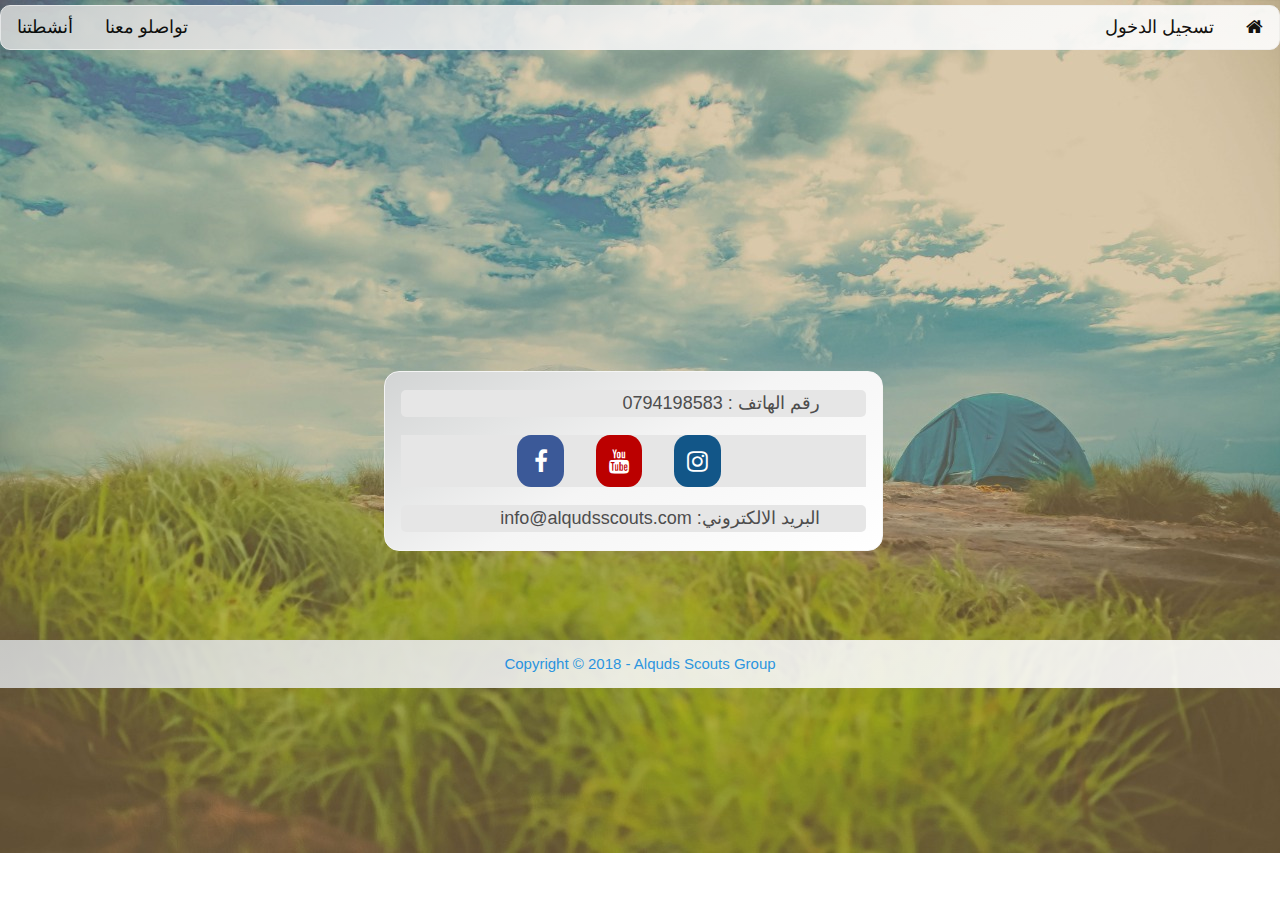
==== contact_us/index.html @ 29491380 "test1" ====
<!DOCTYPE html>
<html>
<head>
	<title>Alquds Scout Group</title>

<meta charset="UTF-8">
<meta name="viewport" content="width=device-width, initial-scale=1, shrink-to-fit=no">
<link rel="stylesheet" href="../css/style.css">
<link rel="stylesheet" href="style.css">
<link rel="stylesheet" href="../../icon.css">
<link rel="icon" href="../img/c.png">
<link rel="stylesheet" href="https://cdnjs.cloudflare.com/ajax/libs/font-awesome/4.7.0/css/font-awesome.min.css">
<style type="text/css">
	.fa:hover {
    opacity: 0.7;
}
</style>
</head>
<body class="w3-image" scroll="no" style=" overflow: hidden;background-image:url(../img/img.jpg);background-size: 100%; background-repeat: no-repeat; ">
	<div class="w3-bar w3-large " style="opacity: .9; background-image: linear-gradient(150deg,#d2d4d4,#f5f5f5,#ffffff); margin-top: 5px;
	 border-radius: 10px; border: 1px solid #f5f5f5;">
        <a href="../welc/" class="w3-bar-item w3-button w3-right w3-padding-14 w3-hover-green"><i class="fa fa-home"></i></a>
    <a href="../login/" class="w3-bar-item w3-button w3-right w3-padding-14 w3-hover-green"> تسجيل الدخول  </a>
        <a href="../activities/" class="w3-bar-item w3-button w3-left w3-padding-14 w3-hover-green"> أنشطتنا </a>
        <a href="" class="w3-bar-item w3-button w3-left w3-padding-14 w3-hover-green"> تواصلو معنا </a>
    </div>
    
    
    
     <iframe src="https://www.google.com/maps/embed?pb=!1m18!1m12!1m3!1d1195.9361455856556!2d36.04360994428989!3d32.02545347367706!2m3!1f0!2f0!3f0!3m2!1i1024!2i768!4f13.1!3m3!1m2!1s0x151b6519be5cce1b%3A0x6e2fdcefb520950d!2z2YXYrNmF2YjYudipINin2YTZgtizINin2YTZg9i02YHZitip!5e0!3m2!1sar!2sjo!4v1544091458559" width="530" height="250"frameborder="0" style=" border:5px;border-radius: 15px;margin-left: 30%;margin-top: 2.5%; " allowfullscreen></iframe>
    
    
    
	<div class=" w3-container w3-mobile"style=" border: 1px solid #f5f5f5;border-radius: 15px;
	background-image: linear-gradient(150deg,#d2d4d4,#f5f5f5,#ffffff); margin-left: 30%; margin-top:2.5%; margin-right: 31%;">
		<p class="w3-right-align " style="padding-right: 10%; color:#4d4d4d; background-color:#e6e6e6; border-radius: 5px; font-size: large;">رقم الهاتف : 0794198583</p>
		<div style="/*margin-left: 25%;*/  background-color:#e6e6e6;">
			<a style="margin-left: 25%; padding-top: 3%;padding-bottom: 3%; font-size:x-large;width: 10%; text-align: center;text-decoration: none;background: #3B5998;color: white; border-radius: 30%; " href="https://www.facebook.com/AlqudsScout/?epa=SEARCH_BOX" class="fa fa-facebook"></a>
			<a style="margin-left: 6%;  border-radius: 30%;padding-top: 3%;padding-bottom: 3%; font-size:x-large;width: 10%;text-align: center;text-decoration: none; background: #bb0000; color: white;" href="https://www.youtube.com/user/alqudsscout/featured" class="fa fa-youtube"></a>
			<a style="margin-left: 6%;border-radius: 30%;padding-top: 3%;padding-bottom: 3%; font-size:x-large;width: 10%;text-align: center;text-decoration: none; background: #125688;color: white;" href="https://www.instagram.com/alqudsscout/" class="fa fa-instagram "></a>
		</div>
		<div class="w3-right-align" style="padding-right: 10%; color:#4d4d4d; background-color:#e6e6e6; border-radius: 5px; font-size: large;">
			<p>     info@alqudsscouts.com :البريد الالكتروني   </p>
			<p></p>
			<p></p>
		</div>
	</div>
	 <footer class="w3-container w3-text-blue "  style=" background-image: linear-gradient(150deg,#d2d4d4,#f5f5f5,#ffffff); opacity: .9; margin-top: 7%;padding: 1%;">
        <center><span style=""> Copyright &copy; 2018 - Alquds Scouts Group</span></center>
</footer>
</body>
</html>
---- css/style.css ----
/* W3.CSS 4.10 February 2018 by Jan Egil and Borge Refsnes */
html{box-sizing:border-box}*,*:before,*:after{box-sizing:inherit}
/* Extract from normalize.css by Nicolas Gallagher and Jonathan Neal git.io/normalize */
html{-ms-text-size-adjust:100%;-webkit-text-size-adjust:100%}body{margin:0}
article,aside,details,figcaption,figure,footer,header,main,menu,nav,section,summary{display:block}
audio,canvas,progress,video{display:inline-block}progress{vertical-align:baseline}
audio:not([controls]){display:none;height:0}[hidden],template{display:none}
a{background-color:transparent;-webkit-text-decoration-skip:objects}
a:active,a:hover{outline-width:0}abbr[title]{border-bottom:none;text-decoration:underline;text-decoration:underline dotted}
dfn{font-style:italic}mark{background:#ff0;color:#000}
small{font-size:80%}sub,sup{font-size:75%;line-height:0;position:relative;vertical-align:baseline}
sub{bottom:-0.25em}sup{top:-0.5em}figure{margin:1em 40px}img{border-style:none}svg:not(:root){overflow:hidden}
code,kbd,pre,samp{font-family:monospace,monospace;font-size:1em}hr{box-sizing:content-box;height:0;overflow:visible}
button,input,select,textarea{font:inherit;margin:0}optgroup{font-weight:bold}
button,input{overflow:visible}button,select{text-transform:none}
button,html [type=button],[type=reset],[type=submit]{-webkit-appearance:button}
button::-moz-focus-inner, [type=button]::-moz-focus-inner, [type=reset]::-moz-focus-inner, [type=submit]::-moz-focus-inner{border-style:none;padding:0}
button:-moz-focusring, [type=button]:-moz-focusring, [type=reset]:-moz-focusring, [type=submit]:-moz-focusring{outline:1px dotted ButtonText}
fieldset{border:1px solid #c0c0c0;margin:0 2px;padding:.35em .625em .75em}
legend{color:inherit;display:table;max-width:100%;padding:0;white-space:normal}textarea{overflow:auto}
[type=checkbox],[type=radio]{padding:0}
[type=number]::-webkit-inner-spin-button,[type=number]::-webkit-outer-spin-button{height:auto}
[type=search]{-webkit-appearance:textfield;outline-offset:-2px}
[type=search]::-webkit-search-cancel-button,[type=search]::-webkit-search-decoration{-webkit-appearance:none}
::-webkit-input-placeholder{color:inherit;opacity:0.54}
::-webkit-file-upload-button{-webkit-appearance:button;font:inherit}
/* End extract */
html,body{font-family:Verdana,sans-serif;font-size:15px;line-height:1.5}html{overflow-x:hidden}
h1{font-size:36px}h2{font-size:30px}h3{font-size:24px}h4{font-size:20px}h5{font-size:18px}h6{font-size:16px}.w3-serif{font-family:serif}
h1,h2,h3,h4,h5,h6{font-family:"Segoe UI",Arial,sans-serif;font-weight:400;margin:10px 0}.w3-wide{letter-spacing:4px}
hr{border:0;border-top:1px solid #eee;margin:20px 0}
.w3-image{max-width:100%;height:auto}img{vertical-align:middle}a{color:inherit}
.w3-table,.w3-table-all{border-collapse:collapse;border-spacing:0;width:100%;display:table}.w3-table-all{border:1px solid #ccc}
.w3-bordered tr,.w3-table-all tr{border-bottom:1px solid #ddd}.w3-striped tbody tr:nth-child(even){background-color:#f1f1f1}
.w3-table-all tr:nth-child(odd){background-color:#fff}.w3-table-all tr:nth-child(even){background-color:#f1f1f1}
.w3-hoverable tbody tr:hover,.w3-ul.w3-hoverable li:hover{background-color:#ccc}.w3-centered tr th,.w3-centered tr td{text-align:center}
.w3-table td,.w3-table th,.w3-table-all td,.w3-table-all th{padding:8px 8px;display:table-cell;text-align:left;vertical-align:top}
.w3-table th:first-child,.w3-table td:first-child,.w3-table-all th:first-child,.w3-table-all td:first-child{padding-left:16px}
.w3-btn,.w3-button{border:none;display:inline-block;padding:8px 16px;vertical-align:middle;overflow:hidden;text-decoration:none;color:inherit;background-color:inherit;text-align:center;cursor:pointer;white-space:nowrap}
.w3-btn:hover{box-shadow:0 8px 16px 0 rgba(0,0,0,0.2),0 6px 20px 0 rgba(0,0,0,0.19)}
.w3-btn,.w3-button{-webkit-touch-callout:none;-webkit-user-select:none;-khtml-user-select:none;-moz-user-select:none;-ms-user-select:none;user-select:none}   
.w3-disabled,.w3-btn:disabled,.w3-button:disabled{cursor:not-allowed;opacity:0.3}.w3-disabled *,:disabled *{pointer-events:none}
.w3-btn.w3-disabled:hover,.w3-btn:disabled:hover{box-shadow:none}
.w3-badge,.w3-tag{background-color:#000;color:#fff;display:inline-block;padding-left:8px;padding-right:8px;text-align:center}.w3-badge{border-radius:50%}
.w3-ul{list-style-type:none;padding:0;margin:0}.w3-ul li{padding:8px 16px;border-bottom:1px solid #ddd}.w3-ul li:last-child{border-bottom:none}
.w3-tooltip,.w3-display-container{position:relative}.w3-tooltip .w3-text{display:none}.w3-tooltip:hover .w3-text{display:inline-block}
.w3-ripple:active{opacity:0.5}.w3-ripple{transition:opacity 0s}
.w3-input{padding:8px;display:block;border:none;border-bottom:1px solid #ccc;width:100%}
.w3-select{padding:9px 0;width:100%;border:none;border-bottom:1px solid #ccc}
.w3-dropdown-click,.w3-dropdown-hover{position:relative;display:inline-block;cursor:pointer}
.w3-dropdown-hover:hover .w3-dropdown-content{display:block}
.w3-dropdown-hover:first-child,.w3-dropdown-click:hover{background-color:#ccc;color:#000}
.w3-dropdown-hover:hover > .w3-button:first-child,.w3-dropdown-click:hover > .w3-button:first-child{background-color:#ccc;color:#000}
.w3-dropdown-content{cursor:auto;color:#000;background-color:#fff;display:none;position:absolute;min-width:160px;margin:0;padding:0;z-index:1}
.w3-check,.w3-radio{width:24px;height:24px;position:relative;top:6px}
.w3-sidebar{height:100%;width:200px;background-color:#fff;position:fixed!important;z-index:1;overflow:auto}
.w3-bar-block .w3-dropdown-hover,.w3-bar-block .w3-dropdown-click{width:100%}
.w3-bar-block .w3-dropdown-hover .w3-dropdown-content,.w3-bar-block .w3-dropdown-click .w3-dropdown-content{min-width:100%}
.w3-bar-block .w3-dropdown-hover .w3-button,.w3-bar-block .w3-dropdown-click .w3-button{width:100%;text-align:left;padding:8px 16px}
.w3-main,#main{transition:margin-left .4s}
.w3-modal{z-index:3;display:none;padding-top:100px;position:fixed;left:0;top:0;width:100%;height:100%;overflow:auto;background-color:rgb(0,0,0);background-color:rgba(0,0,0,0.4)}
.w3-modal-content{margin:auto;background-color:#fff;position:relative;padding:0;outline:0;width:600px}
.w3-bar{width:100%;overflow:hidden}.w3-center .w3-bar{display:inline-block;width:auto}
.w3-bar .w3-bar-item{padding:8px 16px;float:left;width:auto;border:none;display:block;outline:0}
.w3-bar .w3-dropdown-hover,.w3-bar .w3-dropdown-click{position:static;float:left}
.w3-bar .w3-button{white-space:normal}
.w3-bar-block .w3-bar-item{width:100%;display:block;padding:8px 16px;text-align:left;border:none;white-space:normal;float:none;outline:0}
.w3-bar-block.w3-center .w3-bar-item{text-align:center}.w3-block{display:block;width:100%}
.w3-responsive{display:block;overflow-x:auto}
.w3-container:after,.w3-container:before,.w3-panel:after,.w3-panel:before,.w3-row:after,.w3-row:before,.w3-row-padding:after,.w3-row-padding:before,
.w3-cell-row:before,.w3-cell-row:after,.w3-clear:after,.w3-clear:before,.w3-bar:before,.w3-bar:after{content:"";display:table;clear:both}
.w3-col,.w3-half,.w3-third,.w3-twothird,.w3-threequarter,.w3-quarter{float:left;width:100%}
.w3-col.s1{width:8.33333%}.w3-col.s2{width:16.66666%}.w3-col.s3{width:24.99999%}.w3-col.s4{width:33.33333%}
.w3-col.s5{width:41.66666%}.w3-col.s6{width:49.99999%}.w3-col.s7{width:58.33333%}.w3-col.s8{width:66.66666%}
.w3-col.s9{width:74.99999%}.w3-col.s10{width:83.33333%}.w3-col.s11{width:91.66666%}.w3-col.s12{width:99.99999%}
@media (min-width:601px){.w3-col.m1{width:8.33333%}.w3-col.m2{width:16.66666%}.w3-col.m3,.w3-quarter{width:24.99999%}.w3-col.m4,.w3-third{width:33.33333%}
.w3-col.m5{width:41.66666%}.w3-col.m6,.w3-half{width:49.99999%}.w3-col.m7{width:58.33333%}.w3-col.m8,.w3-twothird{width:66.66666%}
.w3-col.m9,.w3-threequarter{width:74.99999%}.w3-col.m10{width:83.33333%}.w3-col.m11{width:91.66666%}.w3-col.m12{width:99.99999%}}
@media (min-width:993px){.w3-col.l1{width:8.33333%}.w3-col.l2{width:16.66666%}.w3-col.l3{width:24.99999%}.w3-col.l4{width:33.33333%}
.w3-col.l5{width:41.66666%}.w3-col.l6{width:49.99999%}.w3-col.l7{width:58.33333%}.w3-col.l8{width:66.66666%}
.w3-col.l9{width:74.99999%}.w3-col.l10{width:83.33333%}.w3-col.l11{width:91.66666%}.w3-col.l12{width:99.99999%}}
.w3-content{max-width:980px;margin:auto}.w3-rest{overflow:hidden}
.w3-cell-row{display:table;width:100%}.w3-cell{display:table-cell}
.w3-cell-top{vertical-align:top}.w3-cell-middle{vertical-align:middle}.w3-cell-bottom{vertical-align:bottom}
.w3-hide{display:none!important}.w3-show-block,.w3-show{display:block!important}.w3-show-inline-block{display:inline-block!important}
@media (max-width:600px){.w3-modal-content{margin:0 10px;width:auto!important}.w3-modal{padding-top:30px}
.w3-dropdown-hover.w3-mobile .w3-dropdown-content,.w3-dropdown-click.w3-mobile .w3-dropdown-content{position:relative}	
.w3-hide-small{display:none!important}.w3-mobile{display:block;width:100%!important}.w3-bar-item.w3-mobile,.w3-dropdown-hover.w3-mobile,.w3-dropdown-click.w3-mobile{text-align:center}
.w3-dropdown-hover.w3-mobile,.w3-dropdown-hover.w3-mobile .w3-btn,.w3-dropdown-hover.w3-mobile .w3-button,.w3-dropdown-click.w3-mobile,.w3-dropdown-click.w3-mobile .w3-btn,.w3-dropdown-click.w3-mobile .w3-button{width:100%}}
@media (max-width:768px){.w3-modal-content{width:500px}.w3-modal{padding-top:50px}}
@media (min-width:993px){.w3-modal-content{width:900px}.w3-hide-large{display:none!important}.w3-sidebar.w3-collapse{display:block!important}}
@media (max-width:992px) and (min-width:601px){.w3-hide-medium{display:none!important}}
@media (max-width:992px){.w3-sidebar.w3-collapse{display:none}.w3-main{margin-left:0!important;margin-right:0!important}}
.w3-top,.w3-bottom{position:fixed;width:100%;z-index:1}.w3-top{top:0}.w3-bottom{bottom:0}
.w3-overlay{position:fixed;display:none;width:100%;height:100%;top:0;left:0;right:0;bottom:0;background-color:rgba(0,0,0,0.5);z-index:2}
.w3-display-topleft{position:absolute;left:0;top:0}.w3-display-topright{position:absolute;right:0;top:0}
.w3-display-bottomleft{position:absolute;left:0;bottom:0}.w3-display-bottomright{position:absolute;right:0;bottom:0}
.w3-display-middle{position:absolute;top:50%;left:50%;transform:translate(-50%,-50%);-ms-transform:translate(-50%,-50%)}
.w3-display-left{position:absolute;top:50%;left:0%;transform:translate(0%,-50%);-ms-transform:translate(-0%,-50%)}
.w3-display-right{position:absolute;top:50%;right:0%;transform:translate(0%,-50%);-ms-transform:translate(0%,-50%)}
.w3-display-topmiddle{position:absolute;left:50%;top:0;transform:translate(-50%,0%);-ms-transform:translate(-50%,0%)}
.w3-display-bottommiddle{position:absolute;left:50%;bottom:0;transform:translate(-50%,0%);-ms-transform:translate(-50%,0%)}
.w3-display-container:hover .w3-display-hover{display:block}.w3-display-container:hover span.w3-display-hover{display:inline-block}.w3-display-hover{display:none}
.w3-display-position{position:absolute}
.w3-circle{border-radius:50%}
.w3-round-small{border-radius:2px}.w3-round,.w3-round-medium{border-radius:4px}.w3-round-large{border-radius:8px}.w3-round-xlarge{border-radius:16px}.w3-round-xxlarge{border-radius:32px}
.w3-row-padding,.w3-row-padding>.w3-half,.w3-row-padding>.w3-third,.w3-row-padding>.w3-twothird,.w3-row-padding>.w3-threequarter,.w3-row-padding>.w3-quarter,.w3-row-padding>.w3-col{padding:0 8px}
.w3-container,.w3-panel{padding:0.01em 16px}.w3-panel{margin-top:16px;margin-bottom:16px}
.w3-code,.w3-codespan{font-family:Consolas,"courier new";font-size:16px}
.w3-code{width:auto;background-color:#fff;padding:8px 12px;border-left:4px solid #4CAF50;word-wrap:break-word}
.w3-codespan{color:crimson;background-color:#f1f1f1;padding-left:4px;padding-right:4px;font-size:110%}
.w3-card,.w3-card-2{box-shadow:0 2px 5px 0 rgba(0,0,0,0.16),0 2px 10px 0 rgba(0,0,0,0.12)}
.w3-card-4,.w3-hover-shadow:hover{box-shadow:0 4px 10px 0 rgba(0,0,0,0.2),0 4px 20px 0 rgba(0,0,0,0.19)}
.w3-spin{animation:w3-spin 2s infinite linear}@keyframes w3-spin{0%{transform:rotate(0deg)}100%{transform:rotate(359deg)}}
.w3-animate-fading{animation:fading 10s infinite}@keyframes fading{0%{opacity:0}50%{opacity:1}100%{opacity:0}}
.w3-animate-opacity{animation:opac 0.8s}@keyframes opac{from{opacity:0} to{opacity:1}}
.w3-animate-top{position:relative;animation:animatetop 0.4s}@keyframes animatetop{from{top:-300px;opacity:0} to{top:0;opacity:1}}
.w3-animate-left{position:relative;animation:animateleft 0.4s}@keyframes animateleft{from{left:-300px;opacity:0} to{left:0;opacity:1}}
.w3-animate-right{position:relative;animation:animateright 0.4s}@keyframes animateright{from{right:-300px;opacity:0} to{right:0;opacity:1}}
.w3-animate-bottom{position:relative;animation:animatebottom 0.4s}@keyframes animatebottom{from{bottom:-300px;opacity:0} to{bottom:0;opacity:1}}
.w3-animate-zoom {animation:animatezoom 0.6s}@keyframes animatezoom{from{transform:scale(0)} to{transform:scale(1)}}
.w3-animate-input{transition:width 0.4s ease-in-out}.w3-animate-input:focus{width:100%!important}
.w3-opacity,.w3-hover-opacity:hover{opacity:0.60}.w3-opacity-off,.w3-hover-opacity-off:hover{opacity:1}
.w3-opacity-max{opacity:0.25}.w3-opacity-min{opacity:0.75}
.w3-greyscale-max,.w3-grayscale-max,.w3-hover-greyscale:hover,.w3-hover-grayscale:hover{filter:grayscale(100%)}
.w3-greyscale,.w3-grayscale{filter:grayscale(75%)}.w3-greyscale-min,.w3-grayscale-min{filter:grayscale(50%)}
.w3-sepia{filter:sepia(75%)}.w3-sepia-max,.w3-hover-sepia:hover{filter:sepia(100%)}.w3-sepia-min{filter:sepia(50%)}
.w3-tiny{font-size:10px!important}.w3-small{font-size:12px!important}.w3-medium{font-size:15px!important}.w3-large{font-size:18px!important}
.w3-xlarge{font-size:24px!important}.w3-xxlarge{font-size:36px!important}.w3-xxxlarge{font-size:48px!important}.w3-jumbo{font-size:64px!important}
.w3-left-align{text-align:left!important}.w3-right-align{text-align:right!important}.w3-justify{text-align:justify!important}.w3-center{text-align:center!important}
.w3-border-0{border:0!important}.w3-border{border:1px solid #ccc!important}
.w3-border-top{border-top:1px solid #ccc!important}.w3-border-bottom{border-bottom:1px solid #ccc!important}
.w3-border-left{border-left:1px solid #ccc!important}.w3-border-right{border-right:1px solid #ccc!important}
.w3-topbar{border-top:6px solid #ccc!important}.w3-bottombar{border-bottom:6px solid #ccc!important}
.w3-leftbar{border-left:6px solid #ccc!important}.w3-rightbar{border-right:6px solid #ccc!important}
.w3-section,.w3-code{margin-top:16px!important;margin-bottom:16px!important}
.w3-margin{margin:16px!important}.w3-margin-top{margin-top:16px!important}.w3-margin-bottom{margin-bottom:16px!important}
.w3-margin-left{margin-left:16px!important}.w3-margin-right{margin-right:16px!important}
.w3-padding-small{padding:4px 8px!important}.w3-padding{padding:8px 16px!important}.w3-padding-large{padding:12px 24px!important}
.w3-padding-16{padding-top:16px!important;padding-bottom:16px!important}.w3-padding-24{padding-top:24px!important;padding-bottom:24px!important}
.w3-padding-32{padding-top:32px!important;padding-bottom:32px!important}.w3-padding-48{padding-top:48px!important;padding-bottom:48px!important}
.w3-padding-64{padding-top:64px!important;padding-bottom:64px!important}
.w3-left{float:left!important}.w3-right{float:right!important}
.w3-button:hover{color:#000!important;background-color:#ccc!important}
.w3-transparent,.w3-hover-none:hover{background-color:transparent!important}
.w3-hover-none:hover{box-shadow:none!important}
/* Colors */
.w3-amber,.w3-hover-amber:hover{color:#000!important;background-color:#ffc107!important}
.w3-aqua,.w3-hover-aqua:hover{color:#000!important;background-color:#00ffff!important}
.w3-blue,.w3-hover-blue:hover{color:#fff!important;background-color:#2196F3!important}
.w3-light-blue,.w3-hover-light-blue:hover{color:#000!important;background-color:#87CEEB!important}
.w3-brown,.w3-hover-brown:hover{color:#fff!important;background-color:#795548!important}
.w3-cyan,.w3-hover-cyan:hover{color:#000!important;background-color:#00bcd4!important}
.w3-blue-grey,.w3-hover-blue-grey:hover,.w3-blue-gray,.w3-hover-blue-gray:hover{color:#fff!important;background-color:#607d8b!important}
.w3-green,.w3-hover-green:hover{color:#fff!important;background-color:#4CAF50!important}
.w3-light-green,.w3-hover-light-green:hover{color:#000!important;background-color:#8bc34a!important}
.w3-indigo,.w3-hover-indigo:hover{color:#fff!important;background-color:#3f51b5!important}
.w3-khaki,.w3-hover-khaki:hover{color:#000!important;background-color:#f0e68c!important}
.w3-lime,.w3-hover-lime:hover{color:#000!important;background-color:#cddc39!important}
.w3-orange,.w3-hover-orange:hover{color:#000!important;background-color:#ff9800!important}
.w3-deep-orange,.w3-hover-deep-orange:hover{color:#fff!important;background-color:#ff5722!important}
.w3-pink,.w3-hover-pink:hover{color:#fff!important;background-color:#e91e63!important}
.w3-purple,.w3-hover-purple:hover{color:#fff!important;background-color:#9c27b0!important}
.w3-deep-purple,.w3-hover-deep-purple:hover{color:#fff!important;background-color:#673ab7!important}
.w3-red,.w3-hover-red:hover{color:#fff!important;background-color:#f44336!important}
.w3-sand,.w3-hover-sand:hover{color:#000!important;background-color:#fdf5e6!important}
.w3-teal,.w3-hover-teal:hover{color:#fff!important;background-color:#009688!important}
.w3-yellow,.w3-hover-yellow:hover{color:#000!important;background-color:#ffeb3b!important}
.w3-white,.w3-hover-white:hover{color:#000!important;background-color:#fff!important}
.w3-black,.w3-hover-black:hover{color:#fff!important;background-color:#000!important}
.w3-grey,.w3-hover-grey:hover,.w3-gray,.w3-hover-gray:hover{color:#000!important;background-color:#9e9e9e!important}
.w3-light-grey,.w3-hover-light-grey:hover,.w3-light-gray,.w3-hover-light-gray:hover{color:#000!important;background-color:#f1f1f1!important}
.w3-dark-grey,.w3-hover-dark-grey:hover,.w3-dark-gray,.w3-hover-dark-gray:hover{color:#fff!important;background-color:#616161!important}
.w3-pale-red,.w3-hover-pale-red:hover{color:#000!important;background-color:#ffdddd!important}
.w3-pale-green,.w3-hover-pale-green:hover{color:#000!important;background-color:#ddffdd!important}
.w3-pale-yellow,.w3-hover-pale-yellow:hover{color:#000!important;background-color:#ffffcc!important}
.w3-pale-blue,.w3-hover-pale-blue:hover{color:#000!important;background-color:#ddffff!important}
.w3-text-amber,.w3-hover-text-amber:hover{color:#ffc107!important}
.w3-text-aqua,.w3-hover-text-aqua:hover{color:#00ffff!important}
.w3-text-blue,.w3-hover-text-blue:hover{color:#2196F3!important}
.w3-text-light-blue,.w3-hover-text-light-blue:hover{color:#87CEEB!important}
.w3-text-brown,.w3-hover-text-brown:hover{color:#795548!important}
.w3-text-cyan,.w3-hover-text-cyan:hover{color:#00bcd4!important}
.w3-text-blue-grey,.w3-hover-text-blue-grey:hover,.w3-text-blue-gray,.w3-hover-text-blue-gray:hover{color:#607d8b!important}
.w3-text-green,.w3-hover-text-green:hover{color:#4CAF50!important}
.w3-text-light-green,.w3-hover-text-light-green:hover{color:#8bc34a!important}
.w3-text-indigo,.w3-hover-text-indigo:hover{color:#3f51b5!important}
.w3-text-khaki,.w3-hover-text-khaki:hover{color:#b4aa50!important}
.w3-text-lime,.w3-hover-text-lime:hover{color:#cddc39!important}
.w3-text-orange,.w3-hover-text-orange:hover{color:#ff9800!important}
.w3-text-deep-orange,.w3-hover-text-deep-orange:hover{color:#ff5722!important}
.w3-text-pink,.w3-hover-text-pink:hover{color:#e91e63!important}
.w3-text-purple,.w3-hover-text-purple:hover{color:#9c27b0!important}
.w3-text-deep-purple,.w3-hover-text-deep-purple:hover{color:#673ab7!important}
.w3-text-red,.w3-hover-text-red:hover{color:#f44336!important}
.w3-text-sand,.w3-hover-text-sand:hover{color:#fdf5e6!important}
.w3-text-teal,.w3-hover-text-teal:hover{color:#009688!important}
.w3-text-yellow,.w3-hover-text-yellow:hover{color:#d2be0e!important}
.w3-text-white,.w3-hover-text-white:hover{color:#fff!important}
.w3-text-black,.w3-hover-text-black:hover{color:#000!important}
.w3-text-grey,.w3-hover-text-grey:hover,.w3-text-gray,.w3-hover-text-gray:hover{color:#757575!important}
.w3-text-light-grey,.w3-hover-text-light-grey:hover,.w3-text-light-gray,.w3-hover-text-light-gray:hover{color:#f1f1f1!important}
.w3-text-dark-grey,.w3-hover-text-dark-grey:hover,.w3-text-dark-gray,.w3-hover-text-dark-gray:hover{color:#3a3a3a!important}
.w3-border-amber,.w3-hover-border-amber:hover{border-color:#ffc107!important}
.w3-border-aqua,.w3-hover-border-aqua:hover{border-color:#00ffff!important}
.w3-border-blue,.w3-hover-border-blue:hover{border-color:#2196F3!important}
.w3-border-light-blue,.w3-hover-border-light-blue:hover{border-color:#87CEEB!important}
.w3-border-brown,.w3-hover-border-brown:hover{border-color:#795548!important}
.w3-border-cyan,.w3-hover-border-cyan:hover{border-color:#00bcd4!important}
.w3-border-blue-grey,.w3-hover-border-blue-grey:hover,.w3-border-blue-gray,.w3-hover-border-blue-gray:hover{border-color:#607d8b!important}
.w3-border-green,.w3-hover-border-green:hover{border-color:#4CAF50!important}
.w3-border-light-green,.w3-hover-border-light-green:hover{border-color:#8bc34a!important}
.w3-border-indigo,.w3-hover-border-indigo:hover{border-color:#3f51b5!important}
.w3-border-khaki,.w3-hover-border-khaki:hover{border-color:#f0e68c!important}
.w3-border-lime,.w3-hover-border-lime:hover{border-color:#cddc39!important}
.w3-border-orange,.w3-hover-border-orange:hover{border-color:#ff9800!important}
.w3-border-deep-orange,.w3-hover-border-deep-orange:hover{border-color:#ff5722!important}
.w3-border-pink,.w3-hover-border-pink:hover{border-color:#e91e63!important}
.w3-border-purple,.w3-hover-border-purple:hover{border-color:#9c27b0!important}
.w3-border-deep-purple,.w3-hover-border-deep-purple:hover{border-color:#673ab7!important}
.w3-border-red,.w3-hover-border-red:hover{border-color:#f44336!important}
.w3-border-sand,.w3-hover-border-sand:hover{border-color:#fdf5e6!important}
.w3-border-teal,.w3-hover-border-teal:hover{border-color:#009688!important}
.w3-border-yellow,.w3-hover-border-yellow:hover{border-color:#ffeb3b!important}
.w3-border-white,.w3-hover-border-white:hover{border-color:#fff!important}
.w3-border-black,.w3-hover-border-black:hover{border-color:#000!important}
.w3-border-grey,.w3-hover-border-grey:hover,.w3-border-gray,.w3-hover-border-gray:hover{border-color:#9e9e9e!important}
.w3-border-light-grey,.w3-hover-border-light-grey:hover,.w3-border-light-gray,.w3-hover-border-light-gray:hover{border-color:#f1f1f1!important}
.w3-border-dark-grey,.w3-hover-border-dark-grey:hover,.w3-border-dark-gray,.w3-hover-border-dark-gray:hover{border-color:#616161!important}
.w3-border-pale-red,.w3-hover-border-pale-red:hover{border-color:#ffe7e7!important}.w3-border-pale-green,.w3-hover-border-pale-green:hover{border-color:#e7ffe7!important}
.w3-border-pale-yellow,.w3-hover-border-pale-yellow:hover{border-color:#ffffcc!important}.w3-border-pale-blue,.w3-hover-border-pale-blue:hover{border-color:#e7ffff!important}
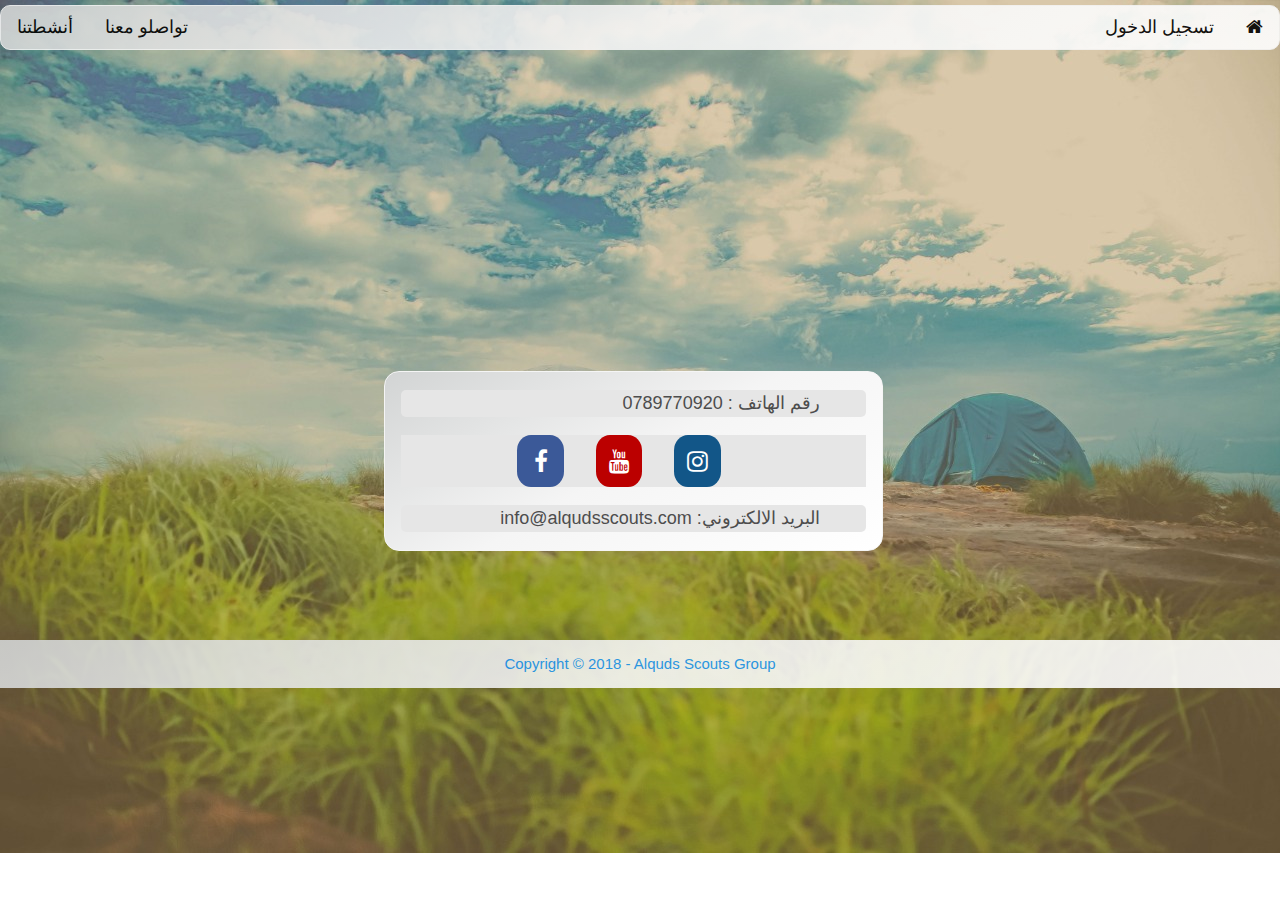
==== commit 3787da1e: "change the number" ====
--- a/contact_us/index.html
+++ b/contact_us/index.html
@@ -33,7 +33,7 @@
     
 	<div class=" w3-container w3-mobile"style=" border: 1px solid #f5f5f5;border-radius: 15px;
 	background-image: linear-gradient(150deg,#d2d4d4,#f5f5f5,#ffffff); margin-left: 30%; margin-top:2.5%; margin-right: 31%;">
-		<p class="w3-right-align " style="padding-right: 10%; color:#4d4d4d; background-color:#e6e6e6; border-radius: 5px; font-size: large;">رقم الهاتف : 0794198583</p>
+		<p class="w3-right-align " style="padding-right: 10%; color:#4d4d4d; background-color:#e6e6e6; border-radius: 5px; font-size: large;">رقم الهاتف : 0789770920</p>
 		<div style="/*margin-left: 25%;*/  background-color:#e6e6e6;">
 			<a style="margin-left: 25%; padding-top: 3%;padding-bottom: 3%; font-size:x-large;width: 10%; text-align: center;text-decoration: none;background: #3B5998;color: white; border-radius: 30%; " href="https://www.facebook.com/AlqudsScout/?epa=SEARCH_BOX" class="fa fa-facebook"></a>
 			<a style="margin-left: 6%;  border-radius: 30%;padding-top: 3%;padding-bottom: 3%; font-size:x-large;width: 10%;text-align: center;text-decoration: none; background: #bb0000; color: white;" href="https://www.youtube.com/user/alqudsscout/featured" class="fa fa-youtube"></a>
